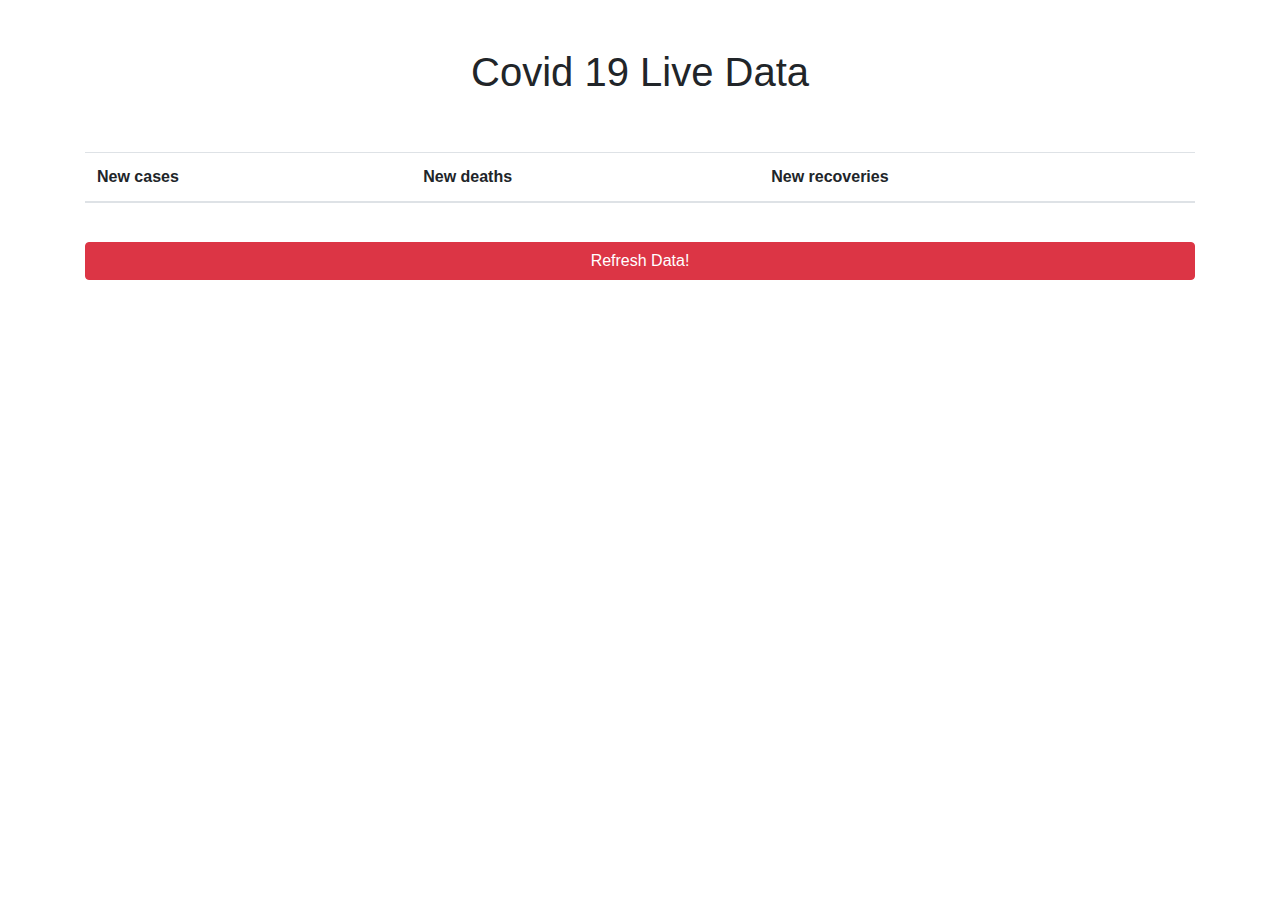
==== API/covidStatistics/index.html @ 02f02607 "-" ====
<!DOCTYPE html>
<html lang="en" dir="ltr">
  <head>
    <meta charset="utf-8">
    <title>Covid19 Live Statistics</title>
    <link rel="stylesheet" href="https://stackpath.bootstrapcdn.com/bootstrap/4.3.1/css/bootstrap.min.css">
  </head>
  <body>
    <div class="container">
      <h1 class="text-center mt-5">Covid 19 Live Data</h1>
      <br><br>
      <table class="table table-hover">
        <thead>
          <tr>
            <th>New cases</th>
            <th>New deaths</th>
            <th>New recoveries</th>
          </tr>
        </thead>
        <tbody>
          <tr id="data">

          </tr>
        </tbody>
      </table>
      <br>
      <button onclick="refreshData()"class="btn btn-danger btn-block">Refresh Data!</button>
    </div>
  </body>
  <script src="https://ajax.googleapis.com/ajax/libs/jquery/3.4.1/jquery.min.js"></script>
  <script>

      init()


      function init(){
        var url = "https://api.covid19api.com/summary"

        var data = ''

        $.get(url,function(data){
          console.log(data.Global)

          data = `

          <td>${data.Global.NewConfirmed}</td>
          <td>${data.Global.NewDeaths}</td>
          <td>${data.Global.NewRecovered}</td>

            `

          $("#data").html(data)
        })
      }

      function refreshData () {
        clearData()
        init()
      }

      function clearData () {
        $("#data").empty()
      }

  </script>
</html>
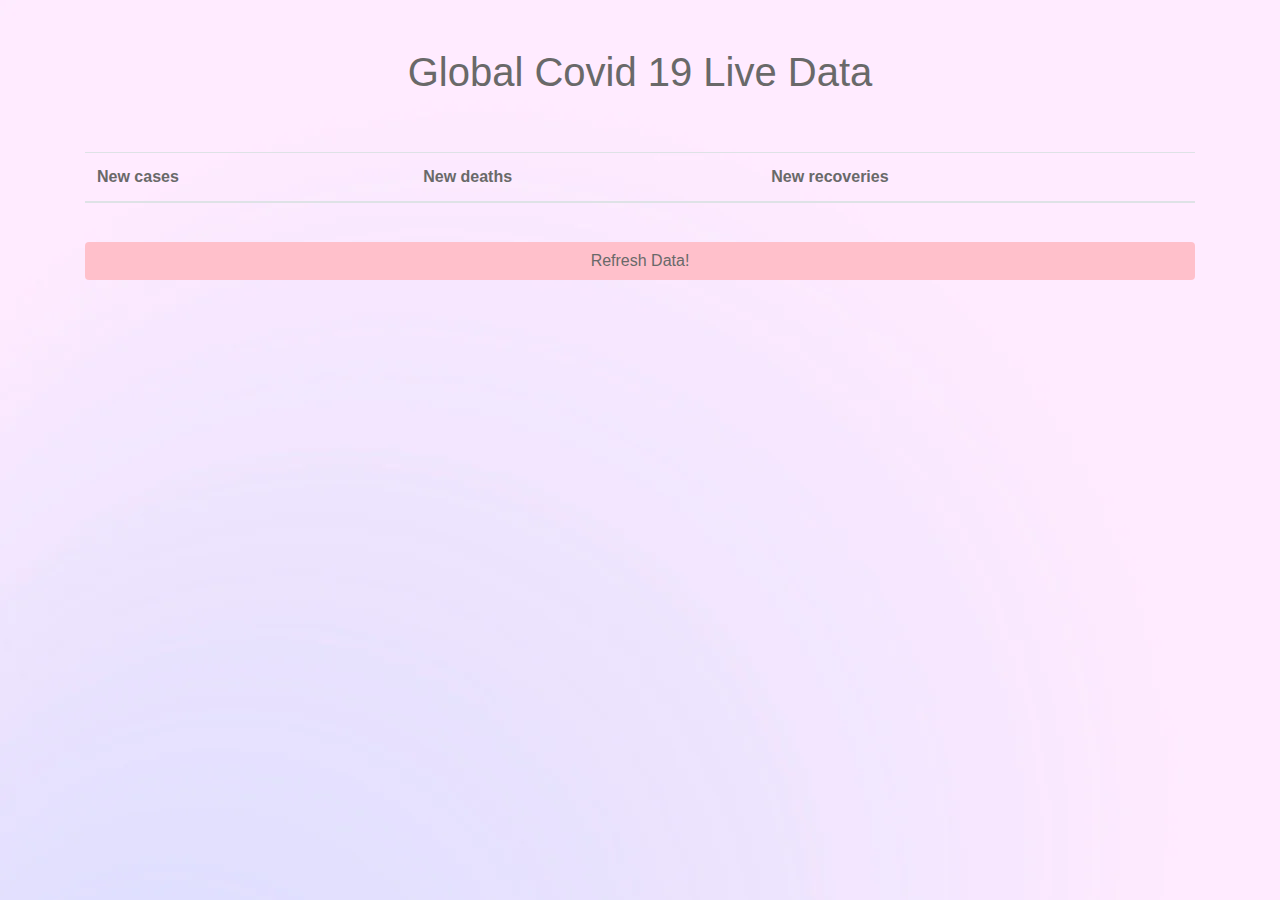
==== commit 4034b260: "API Covid statistics tehty" ====
--- a/API/covidStatistics/index.html
+++ b/API/covidStatistics/index.html
@@ -4,12 +4,13 @@
     <meta charset="utf-8">
     <title>Covid19 Live Statistics</title>
     <link rel="stylesheet" href="https://stackpath.bootstrapcdn.com/bootstrap/4.3.1/css/bootstrap.min.css">
+    <link rel="stylesheet" type="text/css" href="custom.css">
   </head>
   <body>
     <div class="container">
-      <h1 class="text-center mt-5">Covid 19 Live Data</h1>
+      <h1 class="text-center mt-5">Global Covid 19 Live Data</h1>
       <br><br>
-      <table class="table table-hover">
+      <table class="table">
         <thead>
           <tr>
             <th>New cases</th>
@@ -24,7 +25,7 @@
         </tbody>
       </table>
       <br>
-      <button onclick="refreshData()"class="btn btn-danger btn-block">Refresh Data!</button>
+      <button onclick="refreshData()"class="btn btn-block">Refresh Data!</button>
     </div>
   </body>
   <script src="https://ajax.googleapis.com/ajax/libs/jquery/3.4.1/jquery.min.js"></script>
@@ -39,7 +40,7 @@
         var data = ''
 
         $.get(url,function(data){
-          console.log(data.Global)
+          //console.log(data.Global)
 
           data = `
 
--- a/API/covidStatistics/custom.css
+++ b/API/covidStatistics/custom.css
@@ -0,0 +1,15 @@
+* {
+  color: DimGray;
+}
+body {
+  background-image: url("gradient.png");
+}
+
+
+.btn {
+  background: pink;
+  color: DimGray;
+}
+.btn:hover {
+  color: white;
+}
